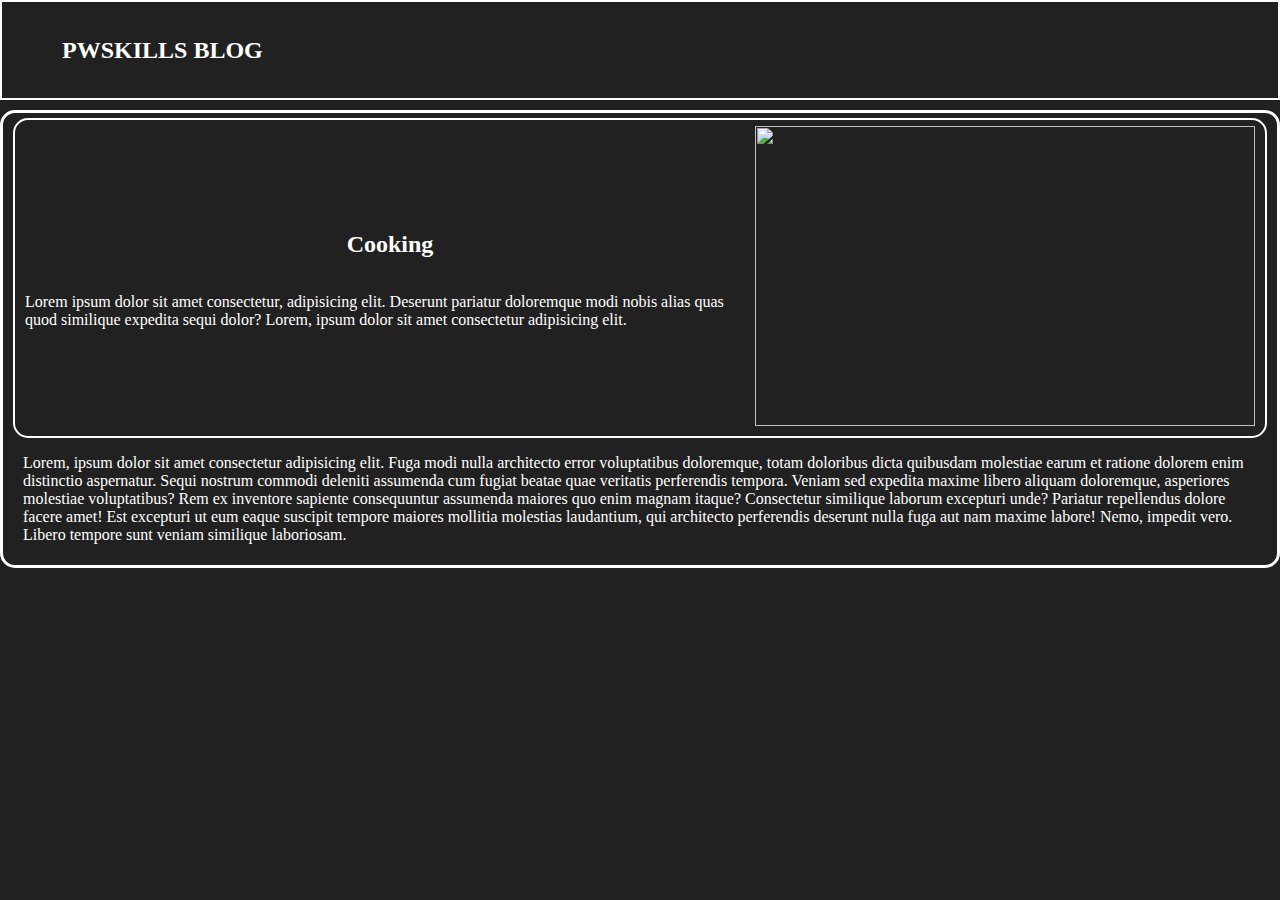
==== Landing_Page/index.html @ 4e98eb98 "Basic Structure Ready" ====
<!DOCTYPE html>
<html lang="en">
<head>
    <meta charset="UTF-8">
    <meta name="viewport" content="width=device-width, initial-scale=1.0">
    <title>Blog_Page</title>
    <link rel="stylesheet" href="./index.css">
    <script src="https://kit.fontawesome.com/c7fde88d69.js" crossorigin="anonymous"></script>
</head>
<body>
    <div class="container">
        <div class="top">
            <h2>PWSKILLS BLOG</h2>
            <button style="background-color: transparent; border: none; outline: none;"><i class="fa-solid fa-backward fa-xl" style="color: #eceff3;"></i></button>
        </div>
        <div class="card">
           <div class="cardtop">
                <div class="title">
                    <h2 class="blogTitle">Cooking</h2>
                    <p class="blogDescription">Lorem ipsum dolor sit amet consectetur, adipisicing elit. Deserunt pariatur doloremque modi nobis alias quas quod similique expedita sequi dolor? Lorem, ipsum dolor sit amet consectetur adipisicing elit.</p>
                </div>
                <div class="img">
                    <img src="https://media-cldnry.s-nbcnews.com/image/upload/newscms/2019_41/3044956/191009-cooking-vegetables-al-1422.jpg" alt="" class="blogImg" height="300px" width="500px">
                </div>
           </div>
           <div class="content">
                <p>Lorem, ipsum dolor sit amet consectetur adipisicing elit. Fuga modi nulla architecto error voluptatibus doloremque, totam doloribus dicta quibusdam molestiae earum et ratione dolorem enim distinctio aspernatur. Sequi nostrum commodi deleniti assumenda cum fugiat beatae quae veritatis perferendis tempora. Veniam sed expedita maxime libero aliquam doloremque, asperiores molestiae voluptatibus? Rem ex inventore sapiente consequuntur assumenda maiores quo enim magnam itaque? Consectetur similique laborum excepturi unde? Pariatur repellendus dolore facere amet! Est excepturi ut eum eaque suscipit tempore maiores mollitia molestias laudantium, qui architecto perferendis deserunt nulla fuga aut nam maxime labore! Nemo, impedit vero. Libero tempore sunt veniam similique laboriosam.
                </p>
           </div>
        </div>
    </div>
</body>
</html>
---- Landing_Page/index.css ----
body
{
    background-color: #212121;
    color: white;
    box-sizing: border-box;
    padding: 0px;
    margin:0px;
    overflow-x: hidden;
}

.top
{
    width: 100%;
    height: 100px;
    border: 2px solid white;
    display: flex;
    align-items: center;
    justify-content: space-between;
    padding: 0px 60px;
    box-sizing: border-box;
}

.cardtop
{
    width: 100%;
    height: 320px;
    display: flex;
    align-items: center;
    justify-content: space-evenly;
    border: 2px solid white;
    border-radius: 15px;
    padding: 0px 10px;
    box-sizing: border-box;
}

.title
{
    display: flex;
    flex-direction: column;
    align-items: center;
    justify-content: space-evenly;
}

.content
{
    padding:0px 10px;
    box-sizing: border-box;
}

.card
{
    margin-top:10px;
    border: 3px solid white;
    border-radius: 15px;
    padding: 5px 10px;
}
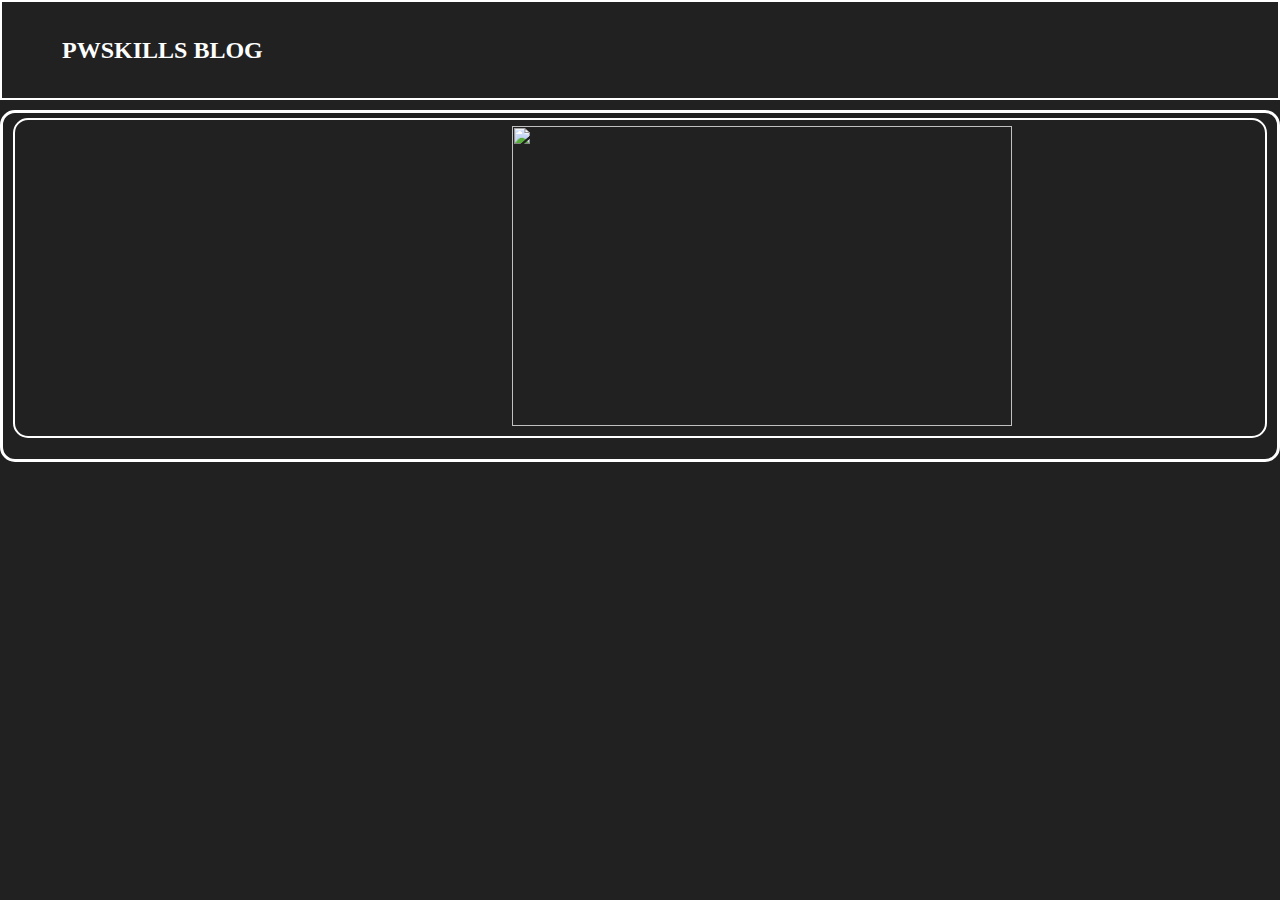
==== commit 12b104c8: "Basic Structure Ready" ====
--- a/Landing_Page/index.html
+++ b/Landing_Page/index.html
@@ -11,23 +11,24 @@
     <div class="container">
         <div class="top">
             <h2>PWSKILLS BLOG</h2>
-            <button style="background-color: transparent; border: none; outline: none;"><i class="fa-solid fa-backward fa-xl" style="color: #eceff3;"></i></button>
+            <button style="background-color: transparent; border: none; outline: none;" class="backButton"><a href="../Home_Page/index.html"><i class="fa-solid fa-backward fa-xl" style="color: #eceff3;"></i></a></button>
         </div>
         <div class="card">
            <div class="cardtop">
                 <div class="title">
-                    <h2 class="blogTitle">Cooking</h2>
-                    <p class="blogDescription">Lorem ipsum dolor sit amet consectetur, adipisicing elit. Deserunt pariatur doloremque modi nobis alias quas quod similique expedita sequi dolor? Lorem, ipsum dolor sit amet consectetur adipisicing elit.</p>
+                    <h2 class="blogTitle"></h2>
+                    <p class="blogDescription"></p>
                 </div>
                 <div class="img">
-                    <img src="https://media-cldnry.s-nbcnews.com/image/upload/newscms/2019_41/3044956/191009-cooking-vegetables-al-1422.jpg" alt="" class="blogImg" height="300px" width="500px">
+                    <img src="" alt="" class="blogImg" height="300px" width="500px">
                 </div>
            </div>
            <div class="content">
-                <p>Lorem, ipsum dolor sit amet consectetur adipisicing elit. Fuga modi nulla architecto error voluptatibus doloremque, totam doloribus dicta quibusdam molestiae earum et ratione dolorem enim distinctio aspernatur. Sequi nostrum commodi deleniti assumenda cum fugiat beatae quae veritatis perferendis tempora. Veniam sed expedita maxime libero aliquam doloremque, asperiores molestiae voluptatibus? Rem ex inventore sapiente consequuntur assumenda maiores quo enim magnam itaque? Consectetur similique laborum excepturi unde? Pariatur repellendus dolore facere amet! Est excepturi ut eum eaque suscipit tempore maiores mollitia molestias laudantium, qui architecto perferendis deserunt nulla fuga aut nam maxime labore! Nemo, impedit vero. Libero tempore sunt veniam similique laboriosam.
+                <p class="blogDetails">
                 </p>
            </div>
         </div>
     </div>
+    <script src="./index.js"></script>
 </body>
-</html>+</html>
